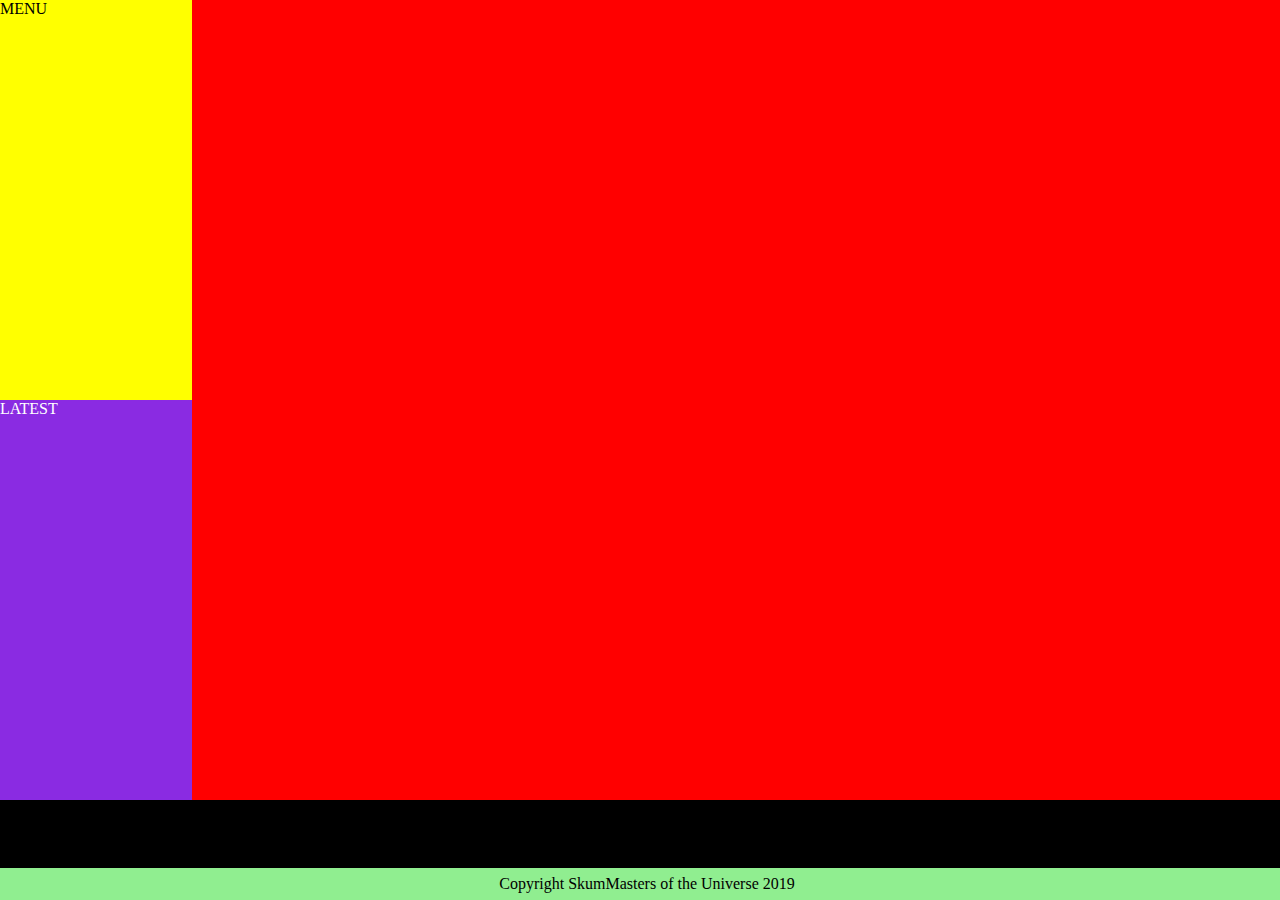
==== src/main/resources/templates/index.html @ ff50b105 "regress..." ====
<!DOCTYPE html>
<html>
  <head>
    <title>SkumMaster BeerRating WebApp</title>
    <meta charset="utf-8" />
    <link rel="stylesheet" type="text/css" href="normalize.css" />
    <link rel="stylesheet" type="text/css" href="style.css" />
  </head>

  <body id="PageBody">
    <div id="BodyContent">
      <div id="ContentLeft">
        <div id="Menu">
          MENU
        </div>
        <div id="Latest">
          LATEST
        </div>
      </div>
      <div id="ContentRight"></div>
    </div>
    <div id="BodyFooter">
      Copyright SkumMasters of the Universe 2019
    </div>
  </body>
</html>
---- src/main/resources/templates/style.css ----
body {
  background: black;
  color: white;
}

#PageBody {
  display: flex;
  flex-direction: column;
}

#BodyContent {
  display: flex;
  flex-direction: row;
  background: red;
}

#BodyFooter {
  position: fixed;
  bottom: 0;
  background: lightgreen;
  color: black;
  width: 100vw;
  text-align: center;
  padding: 7px;
}

#ContentLeft {
  display: inline-block;
  background: fuchsia;
  width: 15%;
  height: 50em;
}

#Menu {
  background: yellow;
  color: black;
  height: 50%;
}

#Latest {
  background: blueviolet;
  height: 50%;
}
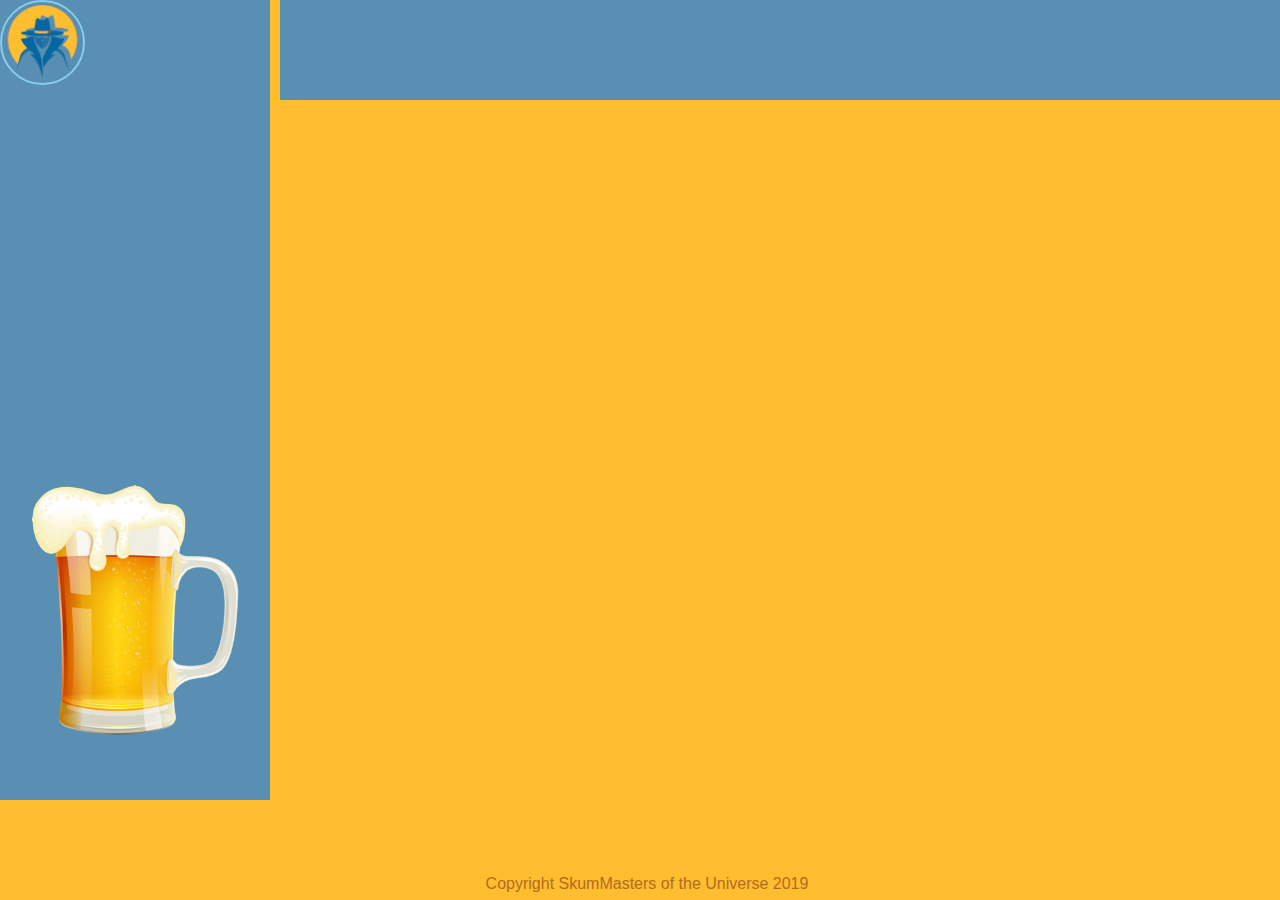
==== commit 5edbbcb8: "GrundDesign med RSS-feed" ====
--- a/src/main/resources/templates/index.html
+++ b/src/main/resources/templates/index.html
@@ -11,13 +11,26 @@
     <div id="BodyContent">
       <div id="ContentLeft">
         <div id="Menu">
-          MENU
+          <img src="anon.png" width="30%" />
         </div>
         <div id="Latest">
-          LATEST
+          <img src="beermug_small.png" width="80%" />
         </div>
       </div>
-      <div id="ContentRight"></div>
+      <div id="ContentRight">
+        <div
+          class="feedgrabbr_widget"
+          id="fgid_785ffe07d0a2c01a7427936c1"
+        ></div>
+        <script>
+          if (typeof fg_widgets === "undefined") fg_widgets = new Array();
+          fg_widgets.push("fgid_785ffe07d0a2c01a7427936c1");
+        </script>
+        <script
+          async
+          src="https://www.feedgrabbr.com/widget/fgwidget.js"
+        ></script>
+      </div>
     </div>
     <div id="BodyFooter">
       Copyright SkumMasters of the Universe 2019
--- a/src/main/resources/templates/style.css
+++ b/src/main/resources/templates/style.css
@@ -1,6 +1,7 @@
 body {
-  background: black;
-  color: white;
+  background: #ffbd30;
+  color: skyblue;
+  font-family: Arial, Helvetica, sans-serif;
 }
 
 #PageBody {
@@ -11,33 +12,59 @@
 #BodyContent {
   display: flex;
   flex-direction: row;
-  background: red;
+  width: 100%;
+  overflow: hidden;
 }
 
 #BodyFooter {
   position: fixed;
   bottom: 0;
-  background: lightgreen;
-  color: black;
-  width: 100vw;
+  width: 100%;
   text-align: center;
   padding: 7px;
+  background: #ffbd30;
+  color: #b36b1d;
 }
 
 #ContentLeft {
   display: inline-block;
-  background: fuchsia;
-  width: 15%;
   height: 50em;
+  background: #588fb3;
+}
+
+#ContentRight {
+  background: #588fb3;
+  padding-left: 0px;
+  width: 100%;
+  height: 100%;
+  margin-left: 10px;
 }
 
 #Menu {
-  background: yellow;
-  color: black;
-  height: 50%;
+  position: relative;
+  height: 400px;
+  width: 270px;
 }
 
 #Latest {
-  background: blueviolet;
-  height: 50%;
+  height: calc(100% - 400px);
+  /* border-width: 2px 0 0 0;
+  border-color: #16adcc;
+  border-style: solid; */
+  width: 270px;
+  text-align: center;
 }
+
+#Latest > img {
+  padding-top: 80px;
+}
+
+#Menu > img {
+  border-radius: 50%;
+  border-style: solid;
+  border-width: 2px;
+}
+
+.feedgrabbr_widget {
+  padding: 50px;
+}
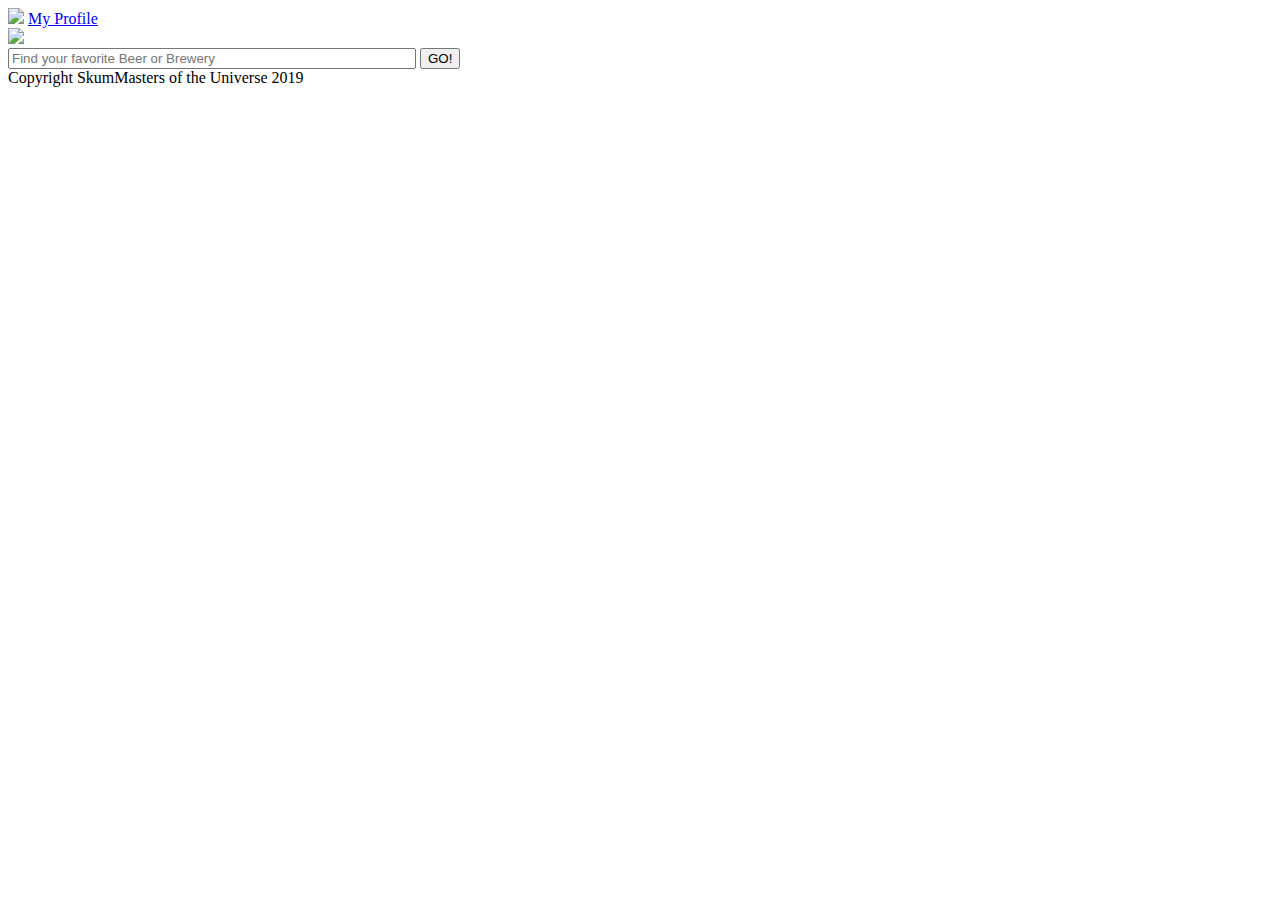
==== commit a3931874: "stats working, search working, fragments done" ====
--- a/src/main/resources/templates/index.html
+++ b/src/main/resources/templates/index.html
@@ -1,39 +1,46 @@
 <!DOCTYPE html>
-<html>
-  <head>
-    <title>SkumMaster BeerRating WebApp</title>
-    <meta charset="utf-8" />
-    <link rel="stylesheet" type="text/css" href="normalize.css" />
-    <link rel="stylesheet" type="text/css" href="style.css" />
-  </head>
+<html lang="en" xmlns:th="http://www.w3.org/1999/xhtml">
+<head>
+  <meta charset="UTF-8">
+  <title>Search Result</title>
+  <link rel="stylesheet" type="text/css" href="/normalize.css" />
+  <link rel="stylesheet" type="text/css" href="/style.css" />
+</head>
 
-  <body id="PageBody">
-    <div id="BodyContent">
-      <div id="ContentLeft">
-        <div id="Menu">
-          <img src="anon.png" width="30%" />
-        </div>
-        <div id="Latest">
-          <img src="beermug_small.png" width="80%" />
-        </div>
+<body id="PageBody">
+  <div id="BodyContent">
+    <div id="ContentLeft">
+      <div id="Menu" th:fragment="topleft">
+        <img src="/anon.png" width="30%" />
+        <span th:text="${session.user.username}"></span>
+        <a href="/profile" class="button">My Profile</a>
       </div>
-      <div id="ContentRight">
-        <div
-          class="feedgrabbr_widget"
-          id="fgid_785ffe07d0a2c01a7427936c1"
-        ></div>
-        <script>
+      <div id="Latest">
+        <img src="/beermug_small.png" width="80%" />
+      </div>
+    </div>
+    <div id="ContentRight">
+      <div
+      class="feedgrabbr_widget" id="fgid_785ffe07d0a2c01a7427936c1" >
+      </div>
+      <script>
           if (typeof fg_widgets === "undefined") fg_widgets = new Array();
           fg_widgets.push("fgid_785ffe07d0a2c01a7427936c1");
-        </script>
-        <script
-          async
-          src="https://www.feedgrabbr.com/widget/fgwidget.js"
-        ></script>
-      </div>
-    </div>
-    <div id="BodyFooter">
-      Copyright SkumMasters of the Universe 2019
-    </div>
-  </body>
-</html>
+      </script>
+    <script
+       async
+       src="https://www.feedgrabbr.com/widget/fgwidget.js"
+    ></script>
+      <form action="/result/1" method="post">
+        <input type="text" style="width: 400px;" name="search" placeholder="Find your favorite Beer or Brewery">
+        <input type="submit" value="GO!">
+      </form>
+  </div>
+</div>
+
+  <div id="BodyFooter">
+    Copyright SkumMasters of the Universe 2019
+  </div>
+
+</body>
+</html>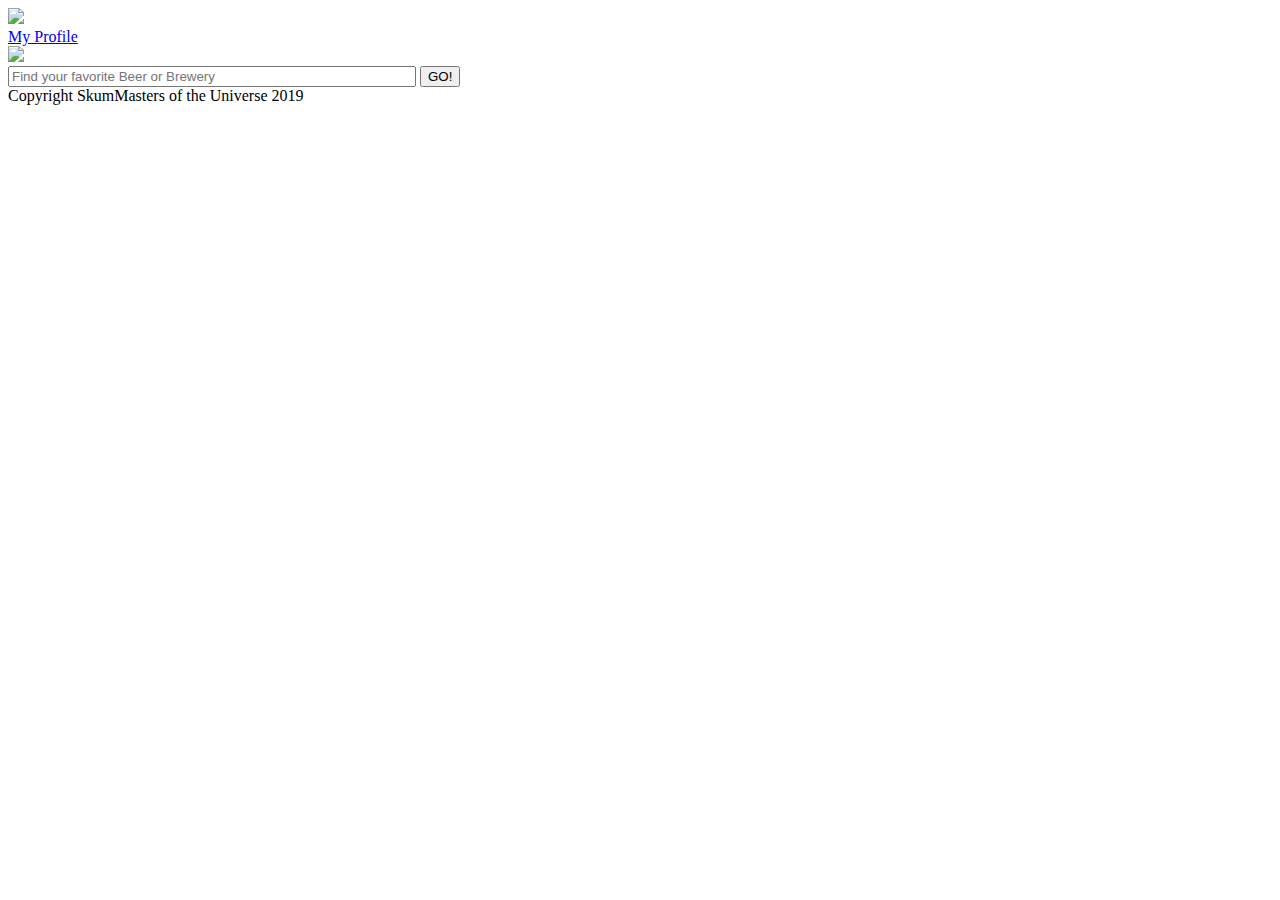
==== commit 6e5fb14a: "css fixifix" ====
--- a/src/main/resources/templates/index.html
+++ b/src/main/resources/templates/index.html
@@ -10,10 +10,13 @@
 <body id="PageBody">
   <div id="BodyContent">
     <div id="ContentLeft">
-      <div id="Menu" th:fragment="topleft">
-        <img src="/anon.png" width="30%" />
-        <span th:text="${session.user.username}"></span>
-        <a href="/profile" class="button">My Profile</a>
+      <div id="Menu">
+        <div th:fragment="topleft">
+          <img id="MenuImg" src="/anon.png" width="30%" />
+          <span id="MenuSpan" th:text="${session.user.username}"></span>
+          <br>
+          <a href="/profile" class="button">My Profile</a>
+        </div>
       </div>
       <div id="Latest">
         <img src="/beermug_small.png" width="80%" />
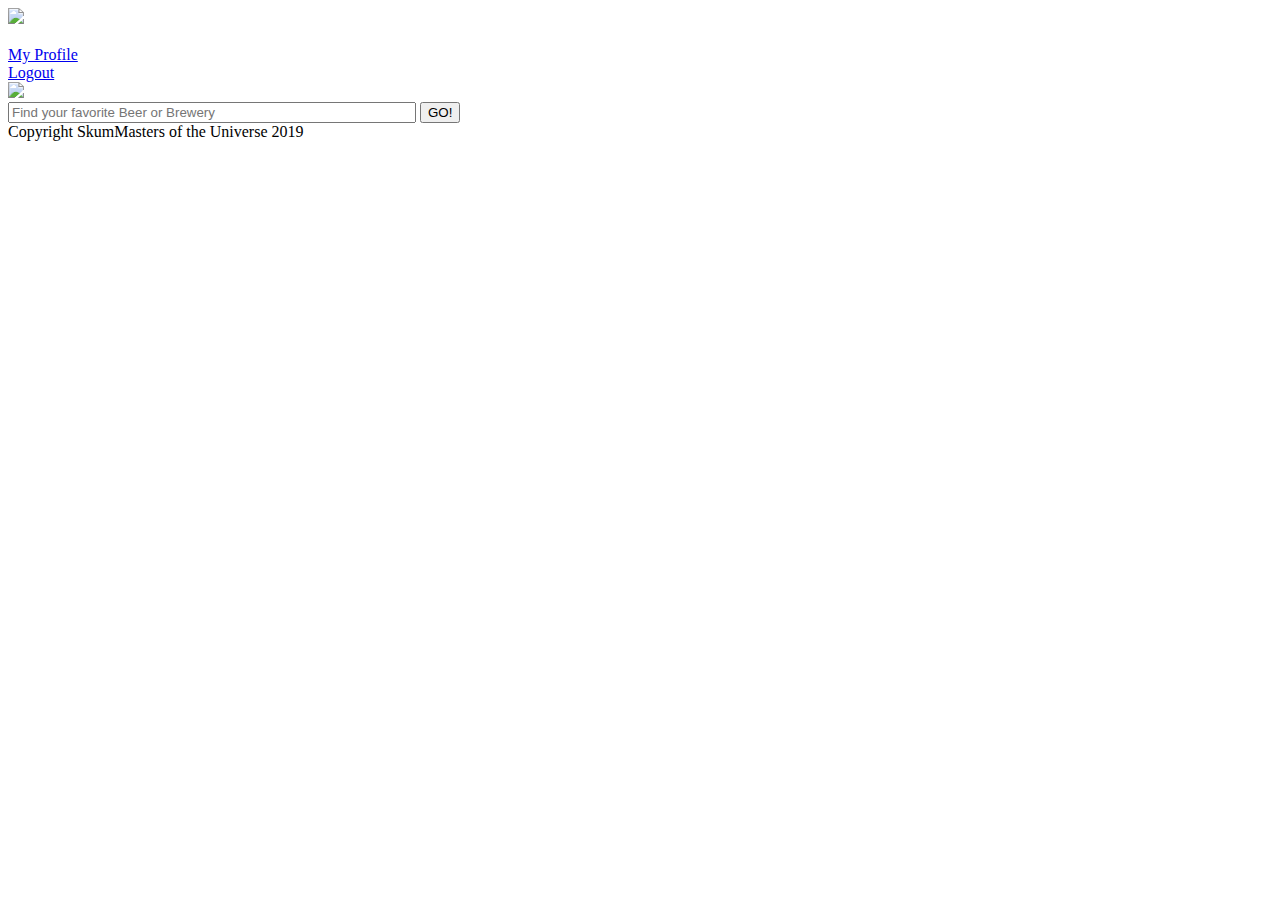
==== commit 8d34fd71: "lite snyggare, lite bättre" ====
--- a/src/main/resources/templates/index.html
+++ b/src/main/resources/templates/index.html
@@ -13,9 +13,12 @@
       <div id="Menu">
         <div th:fragment="topleft">
           <img id="MenuImg" src="/anon.png" width="30%" />
+          <br>
           <span id="MenuSpan" th:text="${session.user.username}"></span>
           <br>
           <a href="/profile" class="button">My Profile</a>
+          <br>
+          <a href="/logout" class="button">Logout</a>
         </div>
       </div>
       <div id="Latest">
